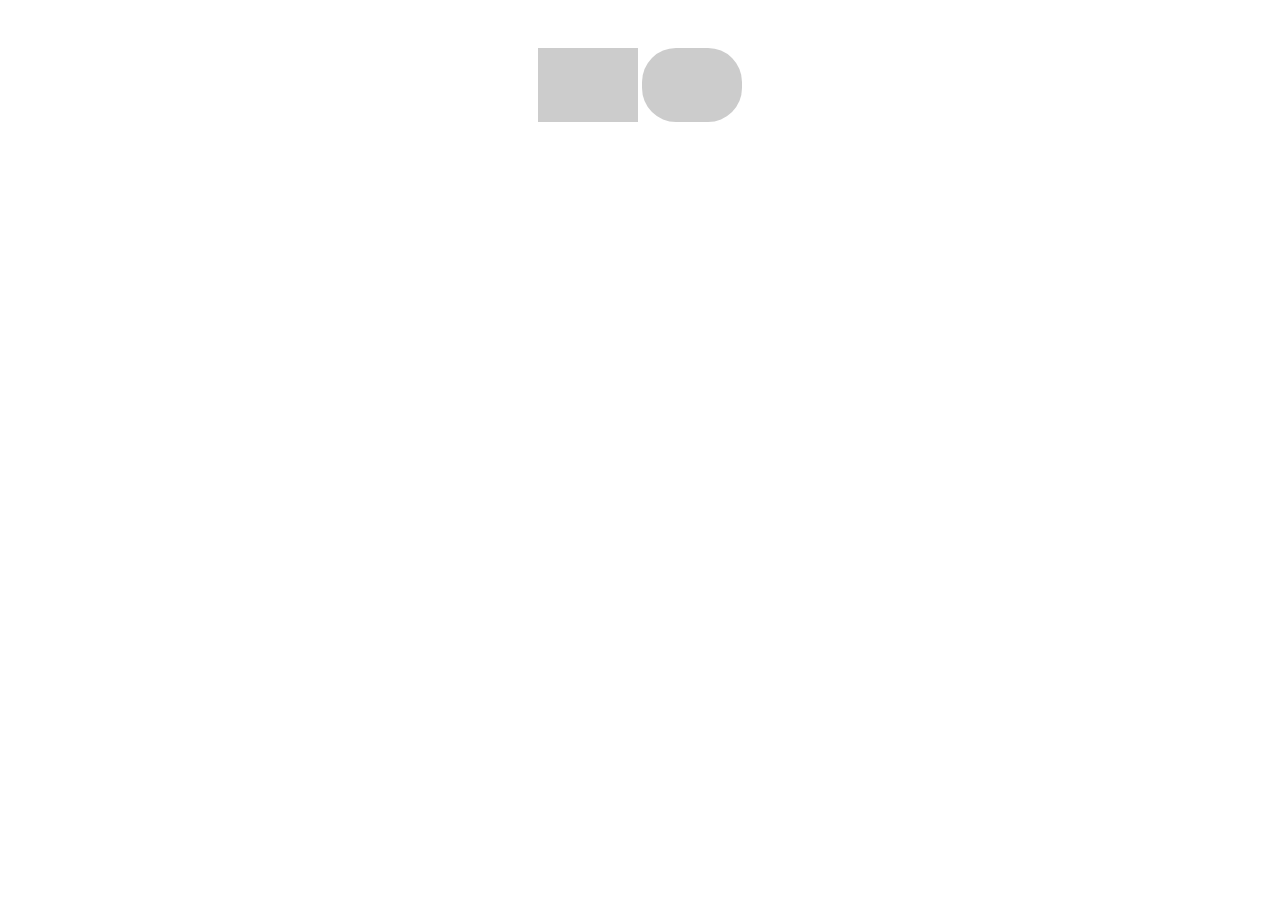
==== DarkModeToggle/index.html @ f279361f "Progress Type 2" ====
<!DOCTYPE html>
<html lang="en">
<head>
  <meta charset="UTF-8">
  <meta name="viewport" content="width=device-width, initial-scale=1.0">
  <title>Dark Mode Toggle</title>
  <link rel="stylesheet" href="style.css">
</head>
<body>
  <label class="switch">
    <input type="checkbox">
    <span class="slider"></span>
  </label>

  <label class="switch">
    <input type="checkbox">
    <span class="slider round"></span>
  </label>
</body>
  <script src="script.js"></script>
</html>
---- DarkModeToggle/style.css ----
* {
  padding: 20px;
  justify-content: center;
  align-items: center;
  text-align: center;
}

.switch {
  position: relative;
  display: inline-block;
  width: 60px;
  height: 34px;
}

.switch input {
  opacity: 0;
  width: 0;
  height: 0;
}

.slider {
  position: absolute;
  cursor: pointer;
  top: 0;
  left: 0;
  right: 0;
  bottom: 0;
  background-color: #ccc;
  -webkit-transition: .4s;
  transition: .4s;
}

.slider before {
  position: absolute;
  content: "";
  height: 26px;
  width: 26px;
  left: 4px;
  bottom: 4px;
  background-color: white;
  -webkit-transition: .4s;
  transition: .4s;
}

input:checked + .slider {
  background-color: #2196F3;
}

input:focus + .slider {
  box-shadow: 0 0 1px #2196F3;
}

input:checked + .slider:before {
  -webkit-transform: translateX(26px);
  -ms-transform: translateX(26px);
  transform: translateX(26px);
}

.slider.round {
  border-radius: 34px;
}

.slider.round:before {
  border-radius: 50%;
}
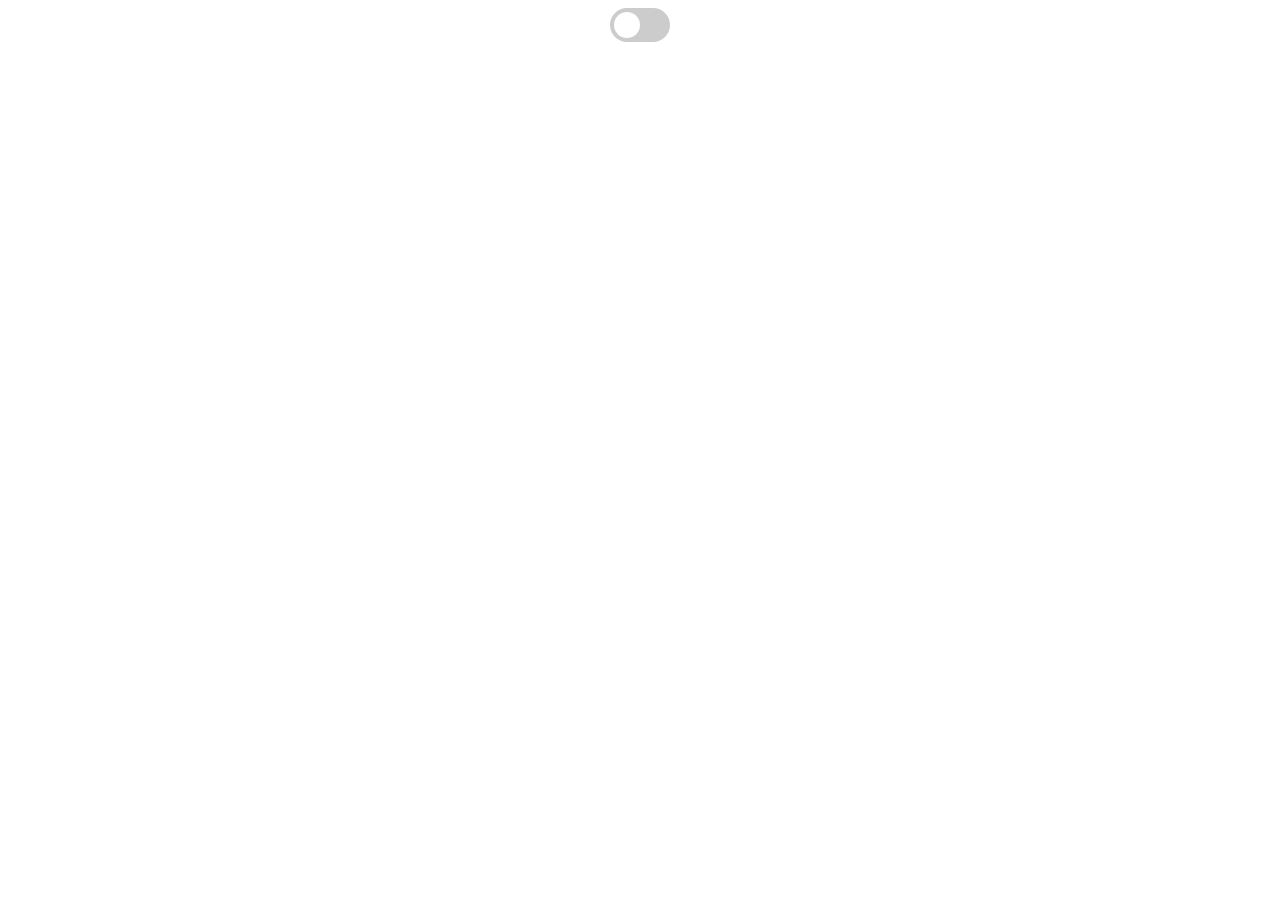
==== commit 63a9a863: "Success Progress Type 3" ====
--- a/DarkModeToggle/index.html
+++ b/DarkModeToggle/index.html
@@ -7,14 +7,10 @@
   <link rel="stylesheet" href="style.css">
 </head>
 <body>
-  <label class="switch">
-    <input type="checkbox">
-    <span class="slider"></span>
-  </label>
 
   <label class="switch">
-    <input type="checkbox">
-    <span class="slider round"></span>
+    <input type="checkbox" id="checkboxId">
+    <span class="slider round" id="sliderId"></span>
   </label>
 </body>
   <script src="script.js"></script>
--- a/DarkModeToggle/style.css
+++ b/DarkModeToggle/style.css
@@ -1,8 +1,18 @@
 * {
-  padding: 20px;
   justify-content: center;
   align-items: center;
   text-align: center;
+}
+
+body {
+  color: black;
+  background-color: white;
+  transition: 0.3s;
+}
+
+body.dark-mode {
+  background-color: #121212;
+  color: white;
 }
 
 .switch {
@@ -11,6 +21,7 @@
   width: 60px;
   height: 34px;
 }
+
 
 .switch input {
   opacity: 0;
@@ -30,7 +41,7 @@
   transition: .4s;
 }
 
-.slider before {
+.slider:before {
   position: absolute;
   content: "";
   height: 26px;
